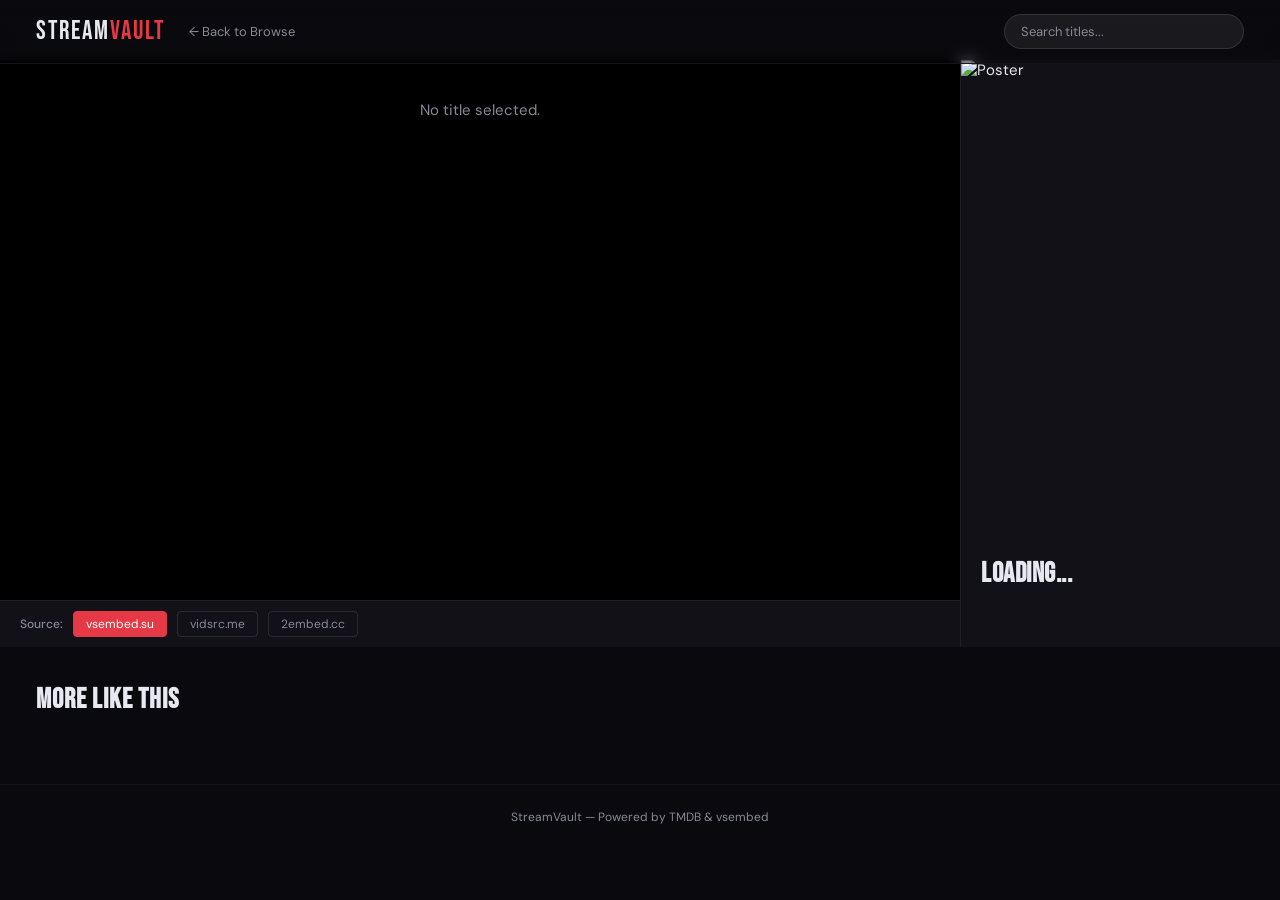
==== movie.html @ 0699511f "Update movie.html" ====
<!DOCTYPE html>
<html lang="en">
<head>
  <meta charset="UTF-8" />
  <meta name="viewport" content="width=device-width, initial-scale=1.0" />
  <title>Watch — StreamVault</title>
  <link rel="stylesheet" href="style.css" />
  <link rel="preconnect" href="https://fonts.googleapis.com" />
  <link href="https://fonts.googleapis.com/css2?family=Bebas+Neue&family=DM+Sans:wght@300;400;500;600&display=swap" rel="stylesheet" />
</head>
<body class="watch-page">

  <!-- NAV -->
  <nav class="nav">
    <a href="index.html" class="logo">STREAM<span>VAULT</span></a>
    <div class="nav-links">
      <a href="index.html" class="back-link">← Back to Browse</a>
    </div>
    <div class="search-wrap">
      <input type="text" id="search" placeholder="Search titles..." autocomplete="off" />
      <div id="search-results" class="search-dropdown hidden"></div>
    </div>
  </nav>

  <!-- PLAYER SECTION -->
  <div class="player-section">
    <div class="player-container">
      <div id="player-wrap" class="player-wrap">
        <div class="player-loading" id="player-loading">
          <div class="spinner"></div>
          <p>Loading player...</p>
        </div>
        <iframe id="player-iframe" allowfullscreen allow="autoplay; fullscreen; picture-in-picture" class="hidden"></iframe>
      </div>

      <!-- TV Season/Episode Controls -->
      <div class="episode-bar hidden" id="episode-bar">
        <div class="ep-selectors">
          <label>Season
            <select id="season-select"></select>
          </label>
          <label>Episode
            <select id="episode-select"></select>
          </label>
          <button id="ep-load" class="btn-watch small">▶ Load Episode</button>
        </div>
        <div class="ep-nav">
          <button id="prev-ep" class="btn-ep">‹ Prev</button>
          <span id="ep-display">S1 E1</span>
          <button id="next-ep" class="btn-ep">Next ›</button>
        </div>
      </div>

      <!-- Source Toggle -->
      <div class="source-bar">
        <span class="source-label">Source:</span>
        <button class="source-btn active" data-src="vsembed">vsembed.su</button>
        <button class="source-btn" data-src="vidsrc">vidsrc.me</button>
        <button class="source-btn" data-src="2embed">2embed.cc</button>
      </div>
    </div>

    <!-- DETAILS SIDEBAR -->
    <div class="details-panel" id="details-panel">
      <div class="detail-poster-wrap">
        <img id="detail-poster" src="" alt="Poster" class="detail-poster" />
        <div class="detail-badges" id="detail-badges"></div>
      </div>
      <div class="detail-info">
        <h1 id="detail-title" class="detail-title">Loading...</h1>
        <div class="detail-meta" id="detail-meta"></div>
        <p id="detail-overview" class="detail-overview"></p>
        <div class="detail-cast" id="detail-cast"></div>
      </div>
    </div>
  </div>

  <!-- SIMILAR TITLES -->
  <div class="similar-section">
    <h2 class="section-title">More Like This</h2>
    <div id="similar-grid" class="grid compact"></div>
  </div>

  <footer class="footer">
    <p>StreamVault &mdash; Powered by TMDB & vsembed</p>
  </footer>

  <script src="watch.js"></script>
</body>
</html>
---- style.css ----
/* ─── RESET & BASE ─────────────────────────────────────────────────────────── */
*, *::before, *::after { box-sizing: border-box; margin: 0; padding: 0; }

:root {
  --bg:        #0a0a0e;
  --bg2:       #111117;
  --bg3:       #1a1a24;
  --accent:    #e63946;
  --accent2:   #f4a261;
  --text:      #e8e8f0;
  --text-muted:#888899;
  --card-w:    180px;
  --radius:    10px;
}

html { scroll-behavior: smooth; }

body {
  background: var(--bg);
  color: var(--text);
  font-family: 'DM Sans', sans-serif;
  font-size: 15px;
  min-height: 100vh;
  overflow-x: hidden;
}

/* ─── NAV ───────────────────────────────────────────────────────────────────── */
.nav {
  position: fixed;
  top: 0; left: 0; right: 0;
  z-index: 100;
  display: flex;
  align-items: center;
  gap: 24px;
  padding: 14px 36px;
  background: linear-gradient(to bottom, rgba(10,10,14,0.97), transparent);
  backdrop-filter: blur(8px);
  border-bottom: 1px solid rgba(255,255,255,0.04);
}

.logo {
  font-family: 'Bebas Neue', sans-serif;
  font-size: 26px;
  letter-spacing: 2px;
  color: var(--text);
  text-decoration: none;
  flex-shrink: 0;
}
.logo span { color: var(--accent); }

.nav-links { display: flex; gap: 8px; }

.tab-btn {
  background: transparent;
  border: 1px solid rgba(255,255,255,0.1);
  color: var(--text-muted);
  padding: 6px 18px;
  border-radius: 20px;
  cursor: pointer;
  font-family: 'DM Sans', sans-serif;
  font-size: 13px;
  font-weight: 500;
  transition: all 0.2s;
}
.tab-btn:hover, .tab-btn.active {
  background: var(--accent);
  border-color: var(--accent);
  color: #fff;
}

.back-link {
  color: var(--text-muted);
  text-decoration: none;
  font-size: 13px;
  transition: color 0.2s;
}
.back-link:hover { color: var(--text); }

/* ─── SEARCH ────────────────────────────────────────────────────────────────── */
.search-wrap {
  position: relative;
  margin-left: auto;
}

#search {
  background: rgba(255,255,255,0.07);
  border: 1px solid rgba(255,255,255,0.1);
  color: var(--text);
  padding: 8px 16px;
  border-radius: 20px;
  font-family: 'DM Sans', sans-serif;
  font-size: 13px;
  width: 240px;
  outline: none;
  transition: all 0.2s;
}
#search:focus {
  background: rgba(255,255,255,0.11);
  border-color: var(--accent);
  width: 300px;
}
#search::placeholder { color: var(--text-muted); }

.search-dropdown {
  position: absolute;
  top: calc(100% + 8px);
  right: 0;
  width: 320px;
  background: var(--bg3);
  border: 1px solid rgba(255,255,255,0.1);
  border-radius: var(--radius);
  overflow: hidden;
  box-shadow: 0 20px 60px rgba(0,0,0,0.6);
  z-index: 200;
}
.search-dropdown.hidden { display: none; }

.sr-item {
  display: flex;
  align-items: center;
  gap: 12px;
  padding: 10px 14px;
  cursor: pointer;
  transition: background 0.15s;
}
.sr-item:hover { background: rgba(255,255,255,0.07); }
.sr-item img { width: 36px; height: 54px; object-fit: cover; border-radius: 4px; flex-shrink: 0; }
.sr-no-img { width: 36px; height: 54px; background: var(--bg2); border-radius: 4px; flex-shrink: 0; }
.sr-item strong { display: block; font-size: 13px; font-weight: 500; color: var(--text); }
.sr-item span   { font-size: 11px; color: var(--text-muted); }

/* ─── HERO ──────────────────────────────────────────────────────────────────── */
.hero {
  position: relative;
  height: 90vh;
  min-height: 500px;
  overflow: hidden;
  margin-top: 0;
}

.hero-bg {
  position: absolute;
  inset: 0;
  background-size: cover;
  background-position: center;
  transition: background-image 1s ease;
  animation: zoomBg 8s ease-in-out infinite alternate;
}

@keyframes zoomBg {
  from { transform: scale(1); }
  to   { transform: scale(1.05); }
}

.hero-overlay {
  position: absolute;
  inset: 0;
  background: linear-gradient(
    to right,
    rgba(10,10,14,0.92) 0%,
    rgba(10,10,14,0.6) 50%,
    rgba(10,10,14,0.2) 100%
  ),
  linear-gradient(to top, rgba(10,10,14,1) 0%, transparent 40%);
}

.hero-content {
  position: relative;
  z-index: 2;
  max-width: 600px;
  padding: 0 48px;
  display: flex;
  flex-direction: column;
  justify-content: center;
  height: 100%;
  gap: 16px;
  animation: fadeUp 0.6s ease;
}

@keyframes fadeUp {
  from { opacity: 0; transform: translateY(20px); }
  to   { opacity: 1; transform: translateY(0); }
}

.hero-badge {
  display: inline-flex;
  align-items: center;
  gap: 6px;
  background: var(--accent);
  color: #fff;
  font-size: 11px;
  font-weight: 600;
  letter-spacing: 1px;
  text-transform: uppercase;
  padding: 4px 12px;
  border-radius: 20px;
  width: fit-content;
}

.hero-title {
  font-family: 'Bebas Neue', sans-serif;
  font-size: clamp(40px, 6vw, 72px);
  line-height: 1;
  letter-spacing: 1px;
}

.hero-desc {
  color: var(--text-muted);
  font-size: 14px;
  line-height: 1.6;
  max-width: 480px;
}

.hero-meta {
  display: flex;
  gap: 12px;
  align-items: center;
  font-size: 13px;
  color: var(--text-muted);
}
.hero-meta .rating { color: var(--accent2); font-weight: 600; }
.hero-meta span { display: flex; align-items: center; gap: 4px; }

/* ─── BUTTONS ───────────────────────────────────────────────────────────────── */
.btn-watch {
  background: var(--accent);
  color: #fff;
  border: none;
  padding: 14px 32px;
  border-radius: 8px;
  font-family: 'DM Sans', sans-serif;
  font-size: 15px;
  font-weight: 600;
  cursor: pointer;
  width: fit-content;
  transition: all 0.2s;
  letter-spacing: 0.3px;
}
.btn-watch:hover { background: #c1121f; transform: translateY(-2px); box-shadow: 0 8px 24px rgba(230,57,70,0.4); }
.btn-watch.small { padding: 8px 20px; font-size: 13px; }

.btn-more {
  background: transparent;
  border: 1px solid rgba(255,255,255,0.15);
  color: var(--text);
  padding: 12px 40px;
  border-radius: 8px;
  cursor: pointer;
  font-family: 'DM Sans', sans-serif;
  font-size: 14px;
  transition: all 0.2s;
}
.btn-more:hover { background: rgba(255,255,255,0.07); border-color: rgba(255,255,255,0.3); }

/* ─── GENRE ROW ─────────────────────────────────────────────────────────────── */
.genre-row {
  display: flex;
  gap: 8px;
  padding: 20px 36px;
  overflow-x: auto;
  background: var(--bg);
  position: sticky;
  top: 53px;
  z-index: 50;
  scrollbar-width: none;
}
.genre-row::-webkit-scrollbar { display: none; }

.genre-btn {
  background: rgba(255,255,255,0.05);
  border: 1px solid rgba(255,255,255,0.08);
  color: var(--text-muted);
  padding: 6px 16px;
  border-radius: 20px;
  cursor: pointer;
  font-family: 'DM Sans', sans-serif;
  font-size: 12px;
  font-weight: 500;
  white-space: nowrap;
  transition: all 0.2s;
}
.genre-btn:hover, .genre-btn.active {
  background: var(--accent);
  border-color: var(--accent);
  color: #fff;
}

/* ─── MAIN / GRID ───────────────────────────────────────────────────────────── */
.main { padding: 32px 36px 48px; }

.section-header { margin-bottom: 20px; }
.section-title {
  font-family: 'Bebas Neue', sans-serif;
  font-size: 28px;
  letter-spacing: 1px;
}

.grid {
  display: grid;
  grid-template-columns: repeat(auto-fill, minmax(var(--card-w), 1fr));
  gap: 16px;
}
.grid.compact { --card-w: 150px; }

/* ─── CARD ──────────────────────────────────────────────────────────────────── */
.card {
  cursor: pointer;
  border-radius: var(--radius);
  overflow: hidden;
  background: var(--bg2);
  transition: transform 0.2s, box-shadow 0.2s;
  animation: fadeIn 0.4s ease both;
}

@keyframes fadeIn {
  from { opacity: 0; transform: scale(0.96); }
  to   { opacity: 1; transform: scale(1); }
}

.card:hover { transform: scale(1.04); box-shadow: 0 16px 40px rgba(0,0,0,0.6); }

.card-img-wrap {
  position: relative;
  aspect-ratio: 2/3;
  overflow: hidden;
}
.card-img-wrap img {
  width: 100%; height: 100%;
  object-fit: cover;
  display: block;
  transition: transform 0.4s;
}
.card:hover .card-img-wrap img { transform: scale(1.06); }

.card-overlay {
  position: absolute;
  inset: 0;
  background: rgba(0,0,0,0.55);
  display: flex;
  align-items: center;
  justify-content: center;
  opacity: 0;
  transition: opacity 0.2s;
}
.card:hover .card-overlay { opacity: 1; }

.btn-play {
  background: var(--accent);
  border: none;
  color: #fff;
  width: 48px; height: 48px;
  border-radius: 50%;
  font-size: 18px;
  cursor: pointer;
  display: flex;
  align-items: center;
  justify-content: center;
  transition: transform 0.15s;
}
.btn-play:hover { transform: scale(1.12); }

.card-rating {
  position: absolute;
  bottom: 8px; right: 8px;
  background: rgba(0,0,0,0.7);
  color: var(--accent2);
  font-size: 11px;
  font-weight: 600;
  padding: 2px 7px;
  border-radius: 4px;
}

.card-info { padding: 10px 12px 12px; }
.card-title {
  font-size: 13px;
  font-weight: 500;
  white-space: nowrap;
  overflow: hidden;
  text-overflow: ellipsis;
  color: var(--text);
}
.card-year { font-size: 11px; color: var(--text-muted); }

/* Skeleton */
.card.skeleton {
  pointer-events: none;
  animation: pulse 1.4s ease-in-out infinite;
}
.card.skeleton::before {
  content: "";
  display: block;
  aspect-ratio: 2/3;
  background: var(--bg3);
}
@keyframes pulse {
  0%, 100% { opacity: 0.5; }
  50%       { opacity: 1; }
}

/* ─── LOAD MORE ─────────────────────────────────────────────────────────────── */
.load-more-wrap {
  text-align: center;
  margin-top: 40px;
}

/* ─── WATCH PAGE ────────────────────────────────────────────────────────────── */
.watch-page { padding-top: 60px; }

.player-section {
  display: grid;
  grid-template-columns: 1fr 320px;
  gap: 0;
  min-height: 60vh;
  background: #000;
}

@media (max-width: 900px) {
  .player-section { grid-template-columns: 1fr; }
}

.player-container {
  display: flex;
  flex-direction: column;
}

.player-wrap {
  position: relative;
  aspect-ratio: 16/9;
  background: #000;
  overflow: hidden;
}

.player-wrap iframe {
  width: 100%; height: 100%;
  border: none;
  display: block;
}
.player-wrap iframe.hidden { display: none; }

.pip-btn {
  position: absolute;
  bottom: 10px;
  right: 10px;
  z-index: 10;
  background: rgba(0,0,0,0.65);
  color: #fff;
  border: 1px solid rgba(255,255,255,0.25);
  border-radius: 6px;
  padding: 5px 10px;
  font-size: 0.78rem;
  font-family: inherit;
  cursor: pointer;
  transition: background 0.2s, opacity 0.2s;
  opacity: 0.7;
}
.pip-btn:hover { background: rgba(229,9,20,0.85); opacity: 1; }

.player-loading {
  position: absolute;
  inset: 0;
  display: flex;
  flex-direction: column;
  align-items: center;
  justify-content: center;
  gap: 14px;
  background: #000;
  color: var(--text-muted);
  font-size: 13px;
}

.spinner {
  width: 36px; height: 36px;
  border: 3px solid rgba(255,255,255,0.1);
  border-top-color: var(--accent);
  border-radius: 50%;
  animation: spin 0.7s linear infinite;
}
@keyframes spin { to { transform: rotate(360deg); } }

/* Episode Bar */
.episode-bar {
  background: var(--bg2);
  border-top: 1px solid rgba(255,255,255,0.06);
  padding: 14px 20px;
  display: flex;
  align-items: center;
  gap: 24px;
  flex-wrap: wrap;
}
.episode-bar.hidden { display: none; }

.ep-selectors {
  display: flex;
  align-items: center;
  gap: 12px;
  flex-wrap: wrap;
}
.ep-selectors label {
  display: flex;
  align-items: center;
  gap: 8px;
  font-size: 13px;
  color: var(--text-muted);
}
.ep-selectors select {
  background: var(--bg3);
  border: 1px solid rgba(255,255,255,0.1);
  color: var(--text);
  padding: 6px 10px;
  border-radius: 6px;
  font-family: 'DM Sans', sans-serif;
  font-size: 13px;
  outline: none;
  cursor: pointer;
}

.ep-nav {
  display: flex;
  align-items: center;
  gap: 12px;
  margin-left: auto;
}
.ep-nav span { font-size: 13px; color: var(--text-muted); min-width: 60px; text-align: center; }

.btn-ep {
  background: rgba(255,255,255,0.07);
  border: 1px solid rgba(255,255,255,0.1);
  color: var(--text);
  padding: 6px 14px;
  border-radius: 6px;
  cursor: pointer;
  font-family: 'DM Sans', sans-serif;
  font-size: 13px;
  transition: all 0.2s;
}
.btn-ep:hover { background: rgba(255,255,255,0.13); }

/* Source Bar */
.source-bar {
  background: var(--bg2);
  border-top: 1px solid rgba(255,255,255,0.06);
  padding: 10px 20px;
  display: flex;
  align-items: center;
  gap: 10px;
}
.source-label { font-size: 12px; color: var(--text-muted); font-weight: 500; }
.source-btn {
  background: transparent;
  border: 1px solid rgba(255,255,255,0.1);
  color: var(--text-muted);
  padding: 4px 12px;
  border-radius: 4px;
  font-size: 12px;
  cursor: pointer;
  font-family: 'DM Sans', sans-serif;
  transition: all 0.2s;
}
.source-btn.active, .source-btn:hover {
  background: var(--accent);
  border-color: var(--accent);
  color: #fff;
}

/* Details Panel */
.details-panel {
  background: var(--bg2);
  border-left: 1px solid rgba(255,255,255,0.06);
  display: flex;
  flex-direction: column;
  overflow-y: auto;
}

.detail-poster-wrap {
  position: relative;
  flex-shrink: 0;
}
.detail-poster {
  width: 100%;
  aspect-ratio: 2/3;
  object-fit: cover;
  display: block;
}
.detail-badges {
  position: absolute;
  bottom: 10px; left: 10px;
  display: flex;
  gap: 6px;
}
.badge {
  padding: 3px 8px;
  border-radius: 4px;
  font-size: 11px;
  font-weight: 600;
}
.badge.red  { background: var(--accent);  color: #fff; }
.badge.gold { background: var(--accent2); color: #000; }

.detail-info {
  padding: 20px;
  display: flex;
  flex-direction: column;
  gap: 12px;
}

.detail-title {
  font-family: 'Bebas Neue', sans-serif;
  font-size: 28px;
  letter-spacing: 0.5px;
  line-height: 1.1;
}

.detail-meta {
  display: flex;
  flex-wrap: wrap;
  gap: 8px;
  font-size: 12px;
  color: var(--text-muted);
}
.detail-meta span {
  background: rgba(255,255,255,0.05);
  padding: 3px 8px;
  border-radius: 4px;
}

.detail-overview {
  font-size: 13px;
  color: var(--text-muted);
  line-height: 1.65;
}

.detail-cast {
  font-size: 12px;
  color: var(--text-muted);
  line-height: 1.5;
}
.detail-cast strong { color: var(--text); }

/* Similar Section */
.similar-section {
  padding: 36px 36px 48px;
  background: var(--bg);
}
.similar-section .section-title { margin-bottom: 20px; }

/* ─── ERROR ─────────────────────────────────────────────────────────────────── */
.error-msg {
  padding: 40px;
  text-align: center;
  color: var(--text-muted);
  font-size: 15px;
}

/* ─── FOOTER ────────────────────────────────────────────────────────────────── */
.footer {
  text-align: center;
  padding: 24px;
  font-size: 12px;
  color: var(--text-muted);
  border-top: 1px solid rgba(255,255,255,0.04);
}

/* ─── RESPONSIVE ────────────────────────────────────────────────────────────── */
@media (max-width: 768px) {
  .nav { padding: 12px 16px; gap: 12px; }
  #search { width: 160px; }
  #search:focus { width: 200px; }
  .hero-content { padding: 0 20px; }
  .genre-row { padding: 14px 16px; }
  .main { padding: 24px 16px 40px; }
  .player-section { grid-template-columns: 1fr; }
  .details-panel { border-left: none; border-top: 1px solid rgba(255,255,255,0.06); flex-direction: row; }
  .detail-poster-wrap { width: 120px; flex-shrink: 0; }
  .similar-section { padding: 24px 16px 40px; }
  :root { --card-w: 140px; }
}

/* ─── SEARCH PAGE ───────────────────────────────────────────────────────────── */
.search-page { padding-top: 70px; }

.search-main { padding: 32px 36px 48px; }

.search-header {
  display: flex;
  align-items: center;
  justify-content: space-between;
  flex-wrap: wrap;
  gap: 16px;
  margin-bottom: 28px;
}

.search-type-toggle { display: flex; gap: 8px; }

.no-results {
  text-align: center;
  padding: 80px 20px;
  color: var(--text-muted);
  font-size: 16px;
}
.no-results.hidden { display: none; }

/* Movie/TV badge on search result cards */
.card-type-badge {
  position: absolute;
  top: 8px; left: 8px;
  background: rgba(0,0,0,0.75);
  color: var(--accent2);
  font-size: 10px;
  font-weight: 700;
  letter-spacing: 0.5px;
  padding: 2px 7px;
  border-radius: 4px;
  text-transform: uppercase;
}

/* "See all results" footer in dropdown */
.sr-all {
  padding: 10px 14px;
  font-size: 12px;
  color: var(--accent);
  cursor: pointer;
  border-top: 1px solid rgba(255,255,255,0.06);
  transition: background 0.15s;
}
.sr-all:hover { background: rgba(255,255,255,0.05); }
.sr-all em { font-style: normal; }

@media (max-width: 768px) {
  .search-main { padding: 24px 16px 40px; }
  .search-header { flex-direction: column; align-items: flex-start; }
}
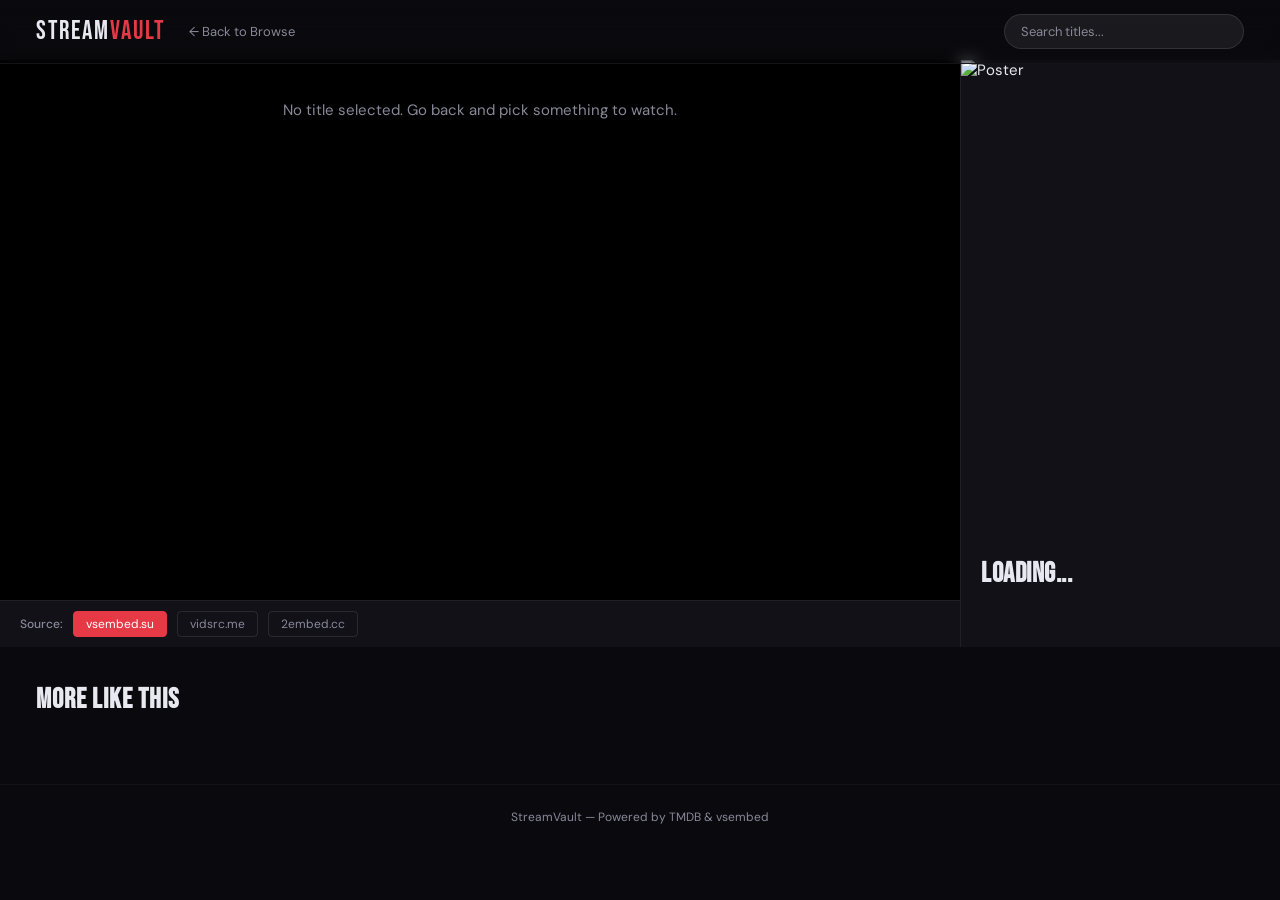
==== commit 7e35244e: "Update movie.html" ====
--- a/movie.html
+++ b/movie.html
@@ -85,6 +85,7 @@
     <p>StreamVault &mdash; Powered by TMDB & vsembed</p>
   </footer>
 
+  <script src="progress.js"></script>
   <script src="watch.js"></script>
 </body>
 </html>
--- a/style.css
+++ b/style.css
@@ -436,24 +436,7 @@
   display: block;
 }
 .player-wrap iframe.hidden { display: none; }
-
-.pip-btn {
-  position: absolute;
-  bottom: 10px;
-  right: 10px;
-  z-index: 10;
-  background: rgba(0,0,0,0.65);
-  color: #fff;
-  border: 1px solid rgba(255,255,255,0.25);
-  border-radius: 6px;
-  padding: 5px 10px;
-  font-size: 0.78rem;
-  font-family: inherit;
-  cursor: pointer;
-  transition: background 0.2s, opacity 0.2s;
-  opacity: 0.7;
-}
-.pip-btn:hover { background: rgba(229,9,20,0.85); opacity: 1; }
+.player-loading.hidden { display: none; }
 
 .player-loading {
   position: absolute;
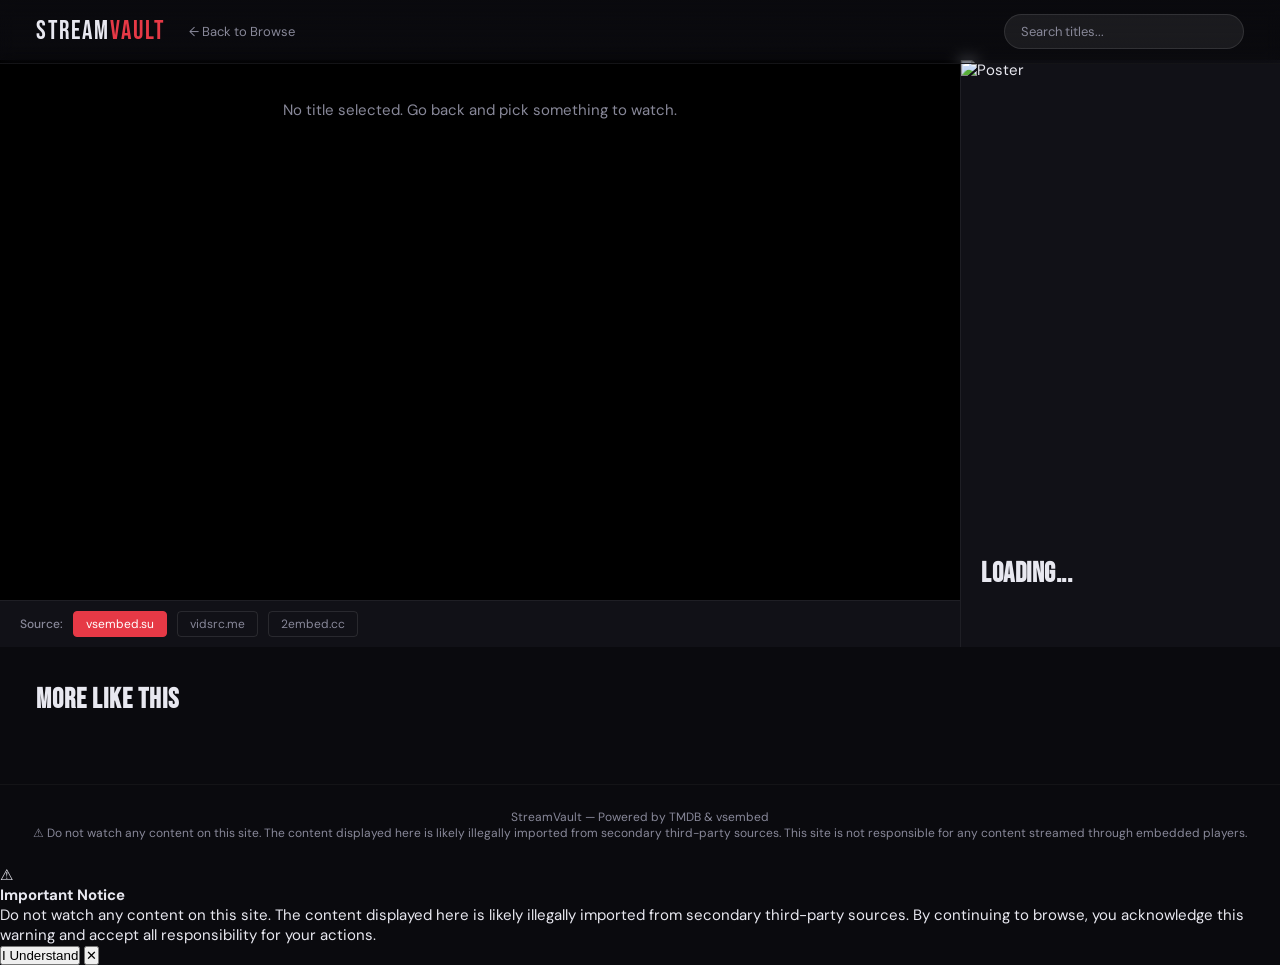
==== commit b27ab27d: "Update movie.html" ====
--- a/movie.html
+++ b/movie.html
@@ -42,12 +42,12 @@
           <label>Episode
             <select id="episode-select"></select>
           </label>
-          <button id="ep-load" class="btn-watch small">▶ Load Episode</button>
         </div>
         <div class="ep-nav">
           <button id="prev-ep" class="btn-ep">‹ Prev</button>
           <span id="ep-display">S1 E1</span>
           <button id="next-ep" class="btn-ep">Next ›</button>
+          <button id="autonext-toggle" class="btn-autonext" title="Auto-play next episode">Auto-Next: OFF</button>
         </div>
       </div>
 
@@ -83,9 +83,11 @@
 
   <footer class="footer">
     <p>StreamVault &mdash; Powered by TMDB & vsembed</p>
+    <p class="footer-disclaimer">⚠ Do not watch any content on this site. The content displayed here is likely illegally imported from secondary third-party sources. This site is not responsible for any content streamed through embedded players.</p>
   </footer>
 
   <script src="progress.js"></script>
   <script src="watch.js"></script>
+  <script src="banner.js"></script>
 </body>
 </html>
--- a/style.css
+++ b/style.css
@@ -517,6 +517,27 @@
   transition: all 0.2s;
 }
 .btn-ep:hover { background: rgba(255,255,255,0.13); }
+
+/* Auto-Next Toggle */
+.btn-autonext {
+  background: rgba(255,255,255,0.07);
+  border: 1px solid rgba(255,255,255,0.15);
+  color: var(--text-muted);
+  padding: 6px 14px;
+  border-radius: 6px;
+  cursor: pointer;
+  font-family: 'DM Sans', sans-serif;
+  font-size: 13px;
+  font-weight: 600;
+  transition: all 0.2s;
+  letter-spacing: 0.03em;
+}
+.btn-autonext:hover { background: rgba(255,255,255,0.12); color: var(--text); }
+.btn-autonext.active {
+  background: rgba(229,9,20,0.18);
+  border-color: var(--accent, #e50914);
+  color: var(--accent, #e50914);
+}
 
 /* Source Bar */
 .source-bar {
@@ -712,3 +733,91 @@
   .search-main { padding: 24px 16px 40px; }
   .search-header { flex-direction: column; align-items: flex-start; }
 }
+
+/* ─── CONTINUE WATCHING ────────────────────────────────────────────────────── */
+.cw-section { padding-top: 1.5rem; }
+
+.cw-card .progress-bar {
+  position: absolute;
+  bottom: 0; left: 0; right: 0;
+  height: 4px;
+  background: rgba(255,255,255,0.2);
+}
+.cw-card .progress-fill {
+  height: 100%;
+  background: var(--accent, #e50914);
+  border-radius: 0 2px 2px 0;
+  transition: width 0.3s;
+}
+.cw-remove {
+  position: absolute;
+  top: 6px; right: 6px;
+  background: rgba(0,0,0,0.7);
+  border: none;
+  color: #fff;
+  font-size: 0.7rem;
+  width: 22px; height: 22px;
+  border-radius: 50%;
+  cursor: pointer;
+  display: flex; align-items: center; justify-content: center;
+  opacity: 0;
+  transition: opacity 0.2s;
+  z-index: 10;
+}
+.cw-card:hover .cw-remove { opacity: 1; }
+
+/* ─── RESUME BANNER ────────────────────────────────────────────────────────── */
+#resume-banner {
+  display: flex;
+  align-items: center;
+  gap: 0.75rem;
+  background: rgba(0,0,0,0.85);
+  border: 1px solid rgba(255,255,255,0.15);
+  color: #fff;
+  font-size: 0.9rem;
+  padding: 0.6rem 1rem;
+  border-radius: 6px;
+  margin-bottom: 0.5rem;
+  animation: fadeIn 0.3s ease;
+}
+#resume-banner span { flex: 1; }
+#resume-banner button {
+  padding: 0.3rem 0.9rem;
+  border-radius: 4px;
+  border: none;
+  cursor: pointer;
+  font-size: 0.85rem;
+  font-weight: 600;
+}
+#resume-yes { background: var(--accent, #e50914); color: #fff; }
+#resume-no  { background: rgba(255,255,255,0.15); color: #fff; }
+#resume-no:hover { background: rgba(255,255,255,0.25); }
+
+/* Auto-Next Banner */
+#autonext-banner {
+  display: flex;
+  align-items: center;
+  gap: 0.75rem;
+  background: rgba(10,10,20,0.92);
+  border: 1px solid rgba(229,9,20,0.5);
+  color: #fff;
+  font-size: 0.9rem;
+  padding: 0.6rem 1rem;
+  border-radius: 6px;
+  margin-bottom: 0.5rem;
+  animation: fadeIn 0.3s ease;
+}
+#autonext-banner span { flex: 1; }
+#autonext-banner strong { color: var(--accent, #e50914); }
+#autonext-banner button {
+  padding: 0.3rem 0.9rem;
+  border-radius: 4px;
+  border: none;
+  cursor: pointer;
+  font-size: 0.85rem;
+  font-weight: 600;
+}
+#autonext-now    { background: var(--accent, #e50914); color: #fff; }
+#autonext-now:hover { background: #c1121f; }
+#autonext-cancel { background: rgba(255,255,255,0.15); color: #fff; }
+#autonext-cancel:hover { background: rgba(255,255,255,0.25); }
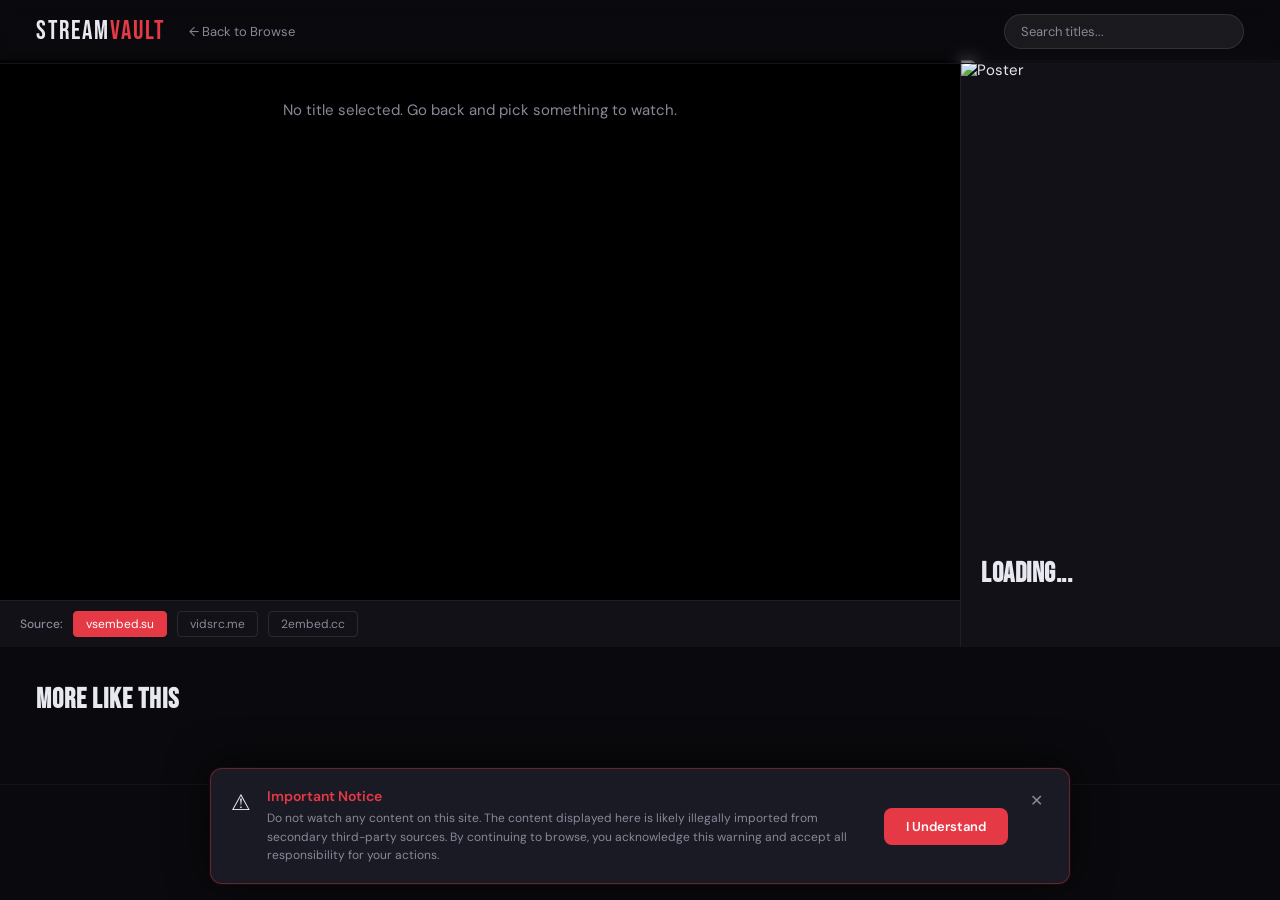
==== commit bbf80b73: "Update movie.html" ====
--- a/movie.html
+++ b/movie.html
@@ -82,7 +82,7 @@
   </div>
 
   <footer class="footer">
-    <p>StreamVault &mdash; Powered by TMDB & vsembed</p>
+    <p>StreamVault &mdash; Powered by Github</p>
     <p class="footer-disclaimer">⚠ Do not watch any content on this site. The content displayed here is likely illegally imported from secondary third-party sources. This site is not responsible for any content streamed through embedded players.</p>
   </footer>
 
--- a/style.css
+++ b/style.css
@@ -662,6 +662,101 @@
   font-size: 12px;
   color: var(--text-muted);
   border-top: 1px solid rgba(255,255,255,0.04);
+}
+.footer-disclaimer {
+  margin-top: 8px;
+  font-size: 11px;
+  color: rgba(136,136,153,0.7);
+  max-width: 600px;
+  margin-left: auto;
+  margin-right: auto;
+  line-height: 1.5;
+}
+
+/* ─── DISCLAIMER CONSENT BANNER ─────────────────────────────────────────────── */
+#disclaimer-banner {
+  position: fixed;
+  bottom: 0; left: 0; right: 0;
+  z-index: 9999;
+  padding: 0 16px 16px;
+  transform: translateY(110%);
+  transition: transform 0.4s cubic-bezier(0.22, 1, 0.36, 1);
+  pointer-events: none;
+}
+#disclaimer-banner.db-visible {
+  transform: translateY(0);
+  pointer-events: auto;
+}
+#disclaimer-banner.db-hiding {
+  transform: translateY(110%);
+  pointer-events: none;
+}
+.db-inner {
+  display: flex;
+  align-items: flex-start;
+  gap: 16px;
+  background: #1a1a24;
+  border: 1px solid rgba(230,57,70,0.35);
+  border-radius: 12px;
+  padding: 18px 20px;
+  box-shadow: 0 -4px 40px rgba(0,0,0,0.7), 0 0 0 1px rgba(230,57,70,0.1);
+  max-width: 860px;
+  margin: 0 auto;
+}
+.db-icon {
+  font-size: 22px;
+  flex-shrink: 0;
+  margin-top: 1px;
+}
+.db-text {
+  flex: 1;
+  min-width: 0;
+}
+.db-text strong {
+  display: block;
+  font-size: 14px;
+  font-weight: 600;
+  color: var(--accent);
+  margin-bottom: 4px;
+}
+.db-text p {
+  font-size: 12px;
+  color: var(--text-muted);
+  line-height: 1.55;
+  margin: 0;
+}
+.db-btn {
+  flex-shrink: 0;
+  background: var(--accent);
+  border: none;
+  color: #fff;
+  padding: 10px 22px;
+  border-radius: 8px;
+  font-family: 'DM Sans', sans-serif;
+  font-size: 13px;
+  font-weight: 600;
+  cursor: pointer;
+  white-space: nowrap;
+  align-self: center;
+  transition: background 0.2s, transform 0.15s;
+}
+.db-btn:hover { background: #c1121f; transform: translateY(-1px); }
+.db-close {
+  flex-shrink: 0;
+  background: transparent;
+  border: none;
+  color: var(--text-muted);
+  font-size: 16px;
+  cursor: pointer;
+  padding: 4px 6px;
+  border-radius: 4px;
+  align-self: flex-start;
+  transition: color 0.2s;
+}
+.db-close:hover { color: var(--text); }
+@media (max-width: 600px) {
+  .db-inner { flex-wrap: wrap; gap: 12px; }
+  .db-btn { width: 100%; text-align: center; }
 }
 
 /* ─── RESPONSIVE ────────────────────────────────────────────────────────────── */
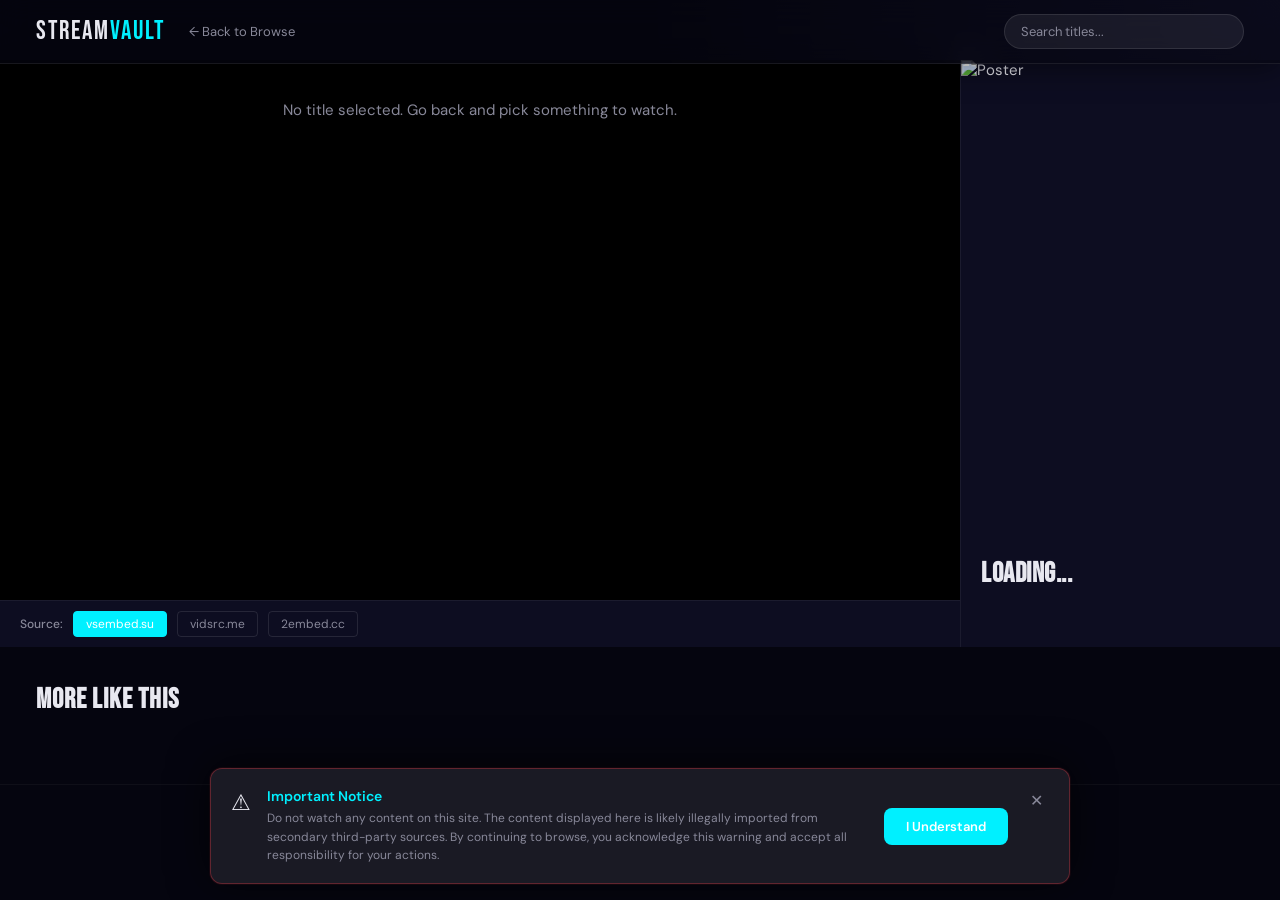
==== commit e656d25a: "Update movie.html" ====
--- a/movie.html
+++ b/movie.html
@@ -47,7 +47,6 @@
           <button id="prev-ep" class="btn-ep">‹ Prev</button>
           <span id="ep-display">S1 E1</span>
           <button id="next-ep" class="btn-ep">Next ›</button>
-          <button id="autonext-toggle" class="btn-autonext" title="Auto-play next episode">Auto-Next: OFF</button>
         </div>
       </div>
 
--- a/style.css
+++ b/style.css
@@ -2,21 +2,22 @@
 *, *::before, *::after { box-sizing: border-box; margin: 0; padding: 0; }
 
 :root {
-  --bg:        #0a0a0e;
-  --bg2:       #111117;
-  --bg3:       #1a1a24;
-  --accent:    #e63946;
-  --accent2:   #f4a261;
+  --bg:        #05050f;
+  --bg2:       #0d0d21;
+  --bg3:       #171736;
+  --accent:    #00f0ff;
+  --accent2:   #ff0055;
   --text:      #e8e8f0;
   --text-muted:#888899;
   --card-w:    180px;
-  --radius:    10px;
+  --radius:    12px;
 }
 
 html { scroll-behavior: smooth; }
 
 body {
-  background: var(--bg);
+  background: radial-gradient(circle at top right, #171736 0%, #05050f 40%, #05050f 100%);
+  background-attachment: fixed;
   color: var(--text);
   font-family: 'DM Sans', sans-serif;
   font-size: 15px;
@@ -33,9 +34,10 @@
   align-items: center;
   gap: 24px;
   padding: 14px 36px;
-  background: linear-gradient(to bottom, rgba(10,10,14,0.97), transparent);
-  backdrop-filter: blur(8px);
-  border-bottom: 1px solid rgba(255,255,255,0.04);
+  background: rgba(5, 5, 15, 0.65);
+  backdrop-filter: blur(16px);
+  border-bottom: 1px solid rgba(255,255,255,0.08);
+  box-shadow: 0 4px 30px rgba(0, 0, 0, 0.5);
 }
 
 .logo {
@@ -157,11 +159,11 @@
   inset: 0;
   background: linear-gradient(
     to right,
-    rgba(10,10,14,0.92) 0%,
-    rgba(10,10,14,0.6) 50%,
-    rgba(10,10,14,0.2) 100%
+    rgba(5, 5, 15, 0.95) 0%,
+    rgba(5, 5, 15, 0.6) 50%,
+    rgba(5, 5, 15, 0.2) 100%
   ),
-  linear-gradient(to top, rgba(10,10,14,1) 0%, transparent 40%);
+  linear-gradient(to top, rgba(5, 5, 15, 1) 0%, transparent 40%);
 }
 
 .hero-content {
@@ -202,6 +204,7 @@
   font-size: clamp(40px, 6vw, 72px);
   line-height: 1;
   letter-spacing: 1px;
+  text-shadow: 0 4px 12px rgba(0,0,0,0.8);
 }
 
 .hero-desc {
@@ -223,7 +226,7 @@
 
 /* ─── BUTTONS ───────────────────────────────────────────────────────────────── */
 .btn-watch {
-  background: var(--accent);
+  background: linear-gradient(135deg, var(--accent), var(--accent2));
   color: #fff;
   border: none;
   padding: 14px 32px;
@@ -235,8 +238,17 @@
   width: fit-content;
   transition: all 0.2s;
   letter-spacing: 0.3px;
-}
-.btn-watch:hover { background: #c1121f; transform: translateY(-2px); box-shadow: 0 8px 24px rgba(230,57,70,0.4); }
+  box-shadow: 0 4px 15px rgba(0, 240, 255, 0.3);
+  text-shadow: 0 1px 2px rgba(0,0,0,0.5);
+}
+.btn-watch:hover { 
+  transform: translateY(-3px); 
+  box-shadow: 0 8px 25px rgba(255, 0, 85, 0.5); 
+}
+.btn-watch:active {
+  transform: translateY(2px);
+  box-shadow: 0 2px 10px rgba(0, 240, 255, 0.4);
+}
 .btn-watch.small { padding: 8px 20px; font-size: 13px; }
 
 .btn-more {
@@ -308,8 +320,9 @@
   border-radius: var(--radius);
   overflow: hidden;
   background: var(--bg2);
-  transition: transform 0.2s, box-shadow 0.2s;
+  transition: transform 0.3s cubic-bezier(0.25, 0.8, 0.25, 1), box-shadow 0.3s cubic-bezier(0.25, 0.8, 0.25, 1);
   animation: fadeIn 0.4s ease both;
+  border: 1px solid rgba(255,255,255,0.03);
 }
 
 @keyframes fadeIn {
@@ -317,7 +330,11 @@
   to   { opacity: 1; transform: scale(1); }
 }
 
-.card:hover { transform: scale(1.04); box-shadow: 0 16px 40px rgba(0,0,0,0.6); }
+.card:hover { 
+  transform: translateY(-8px) scale(1.02); 
+  box-shadow: 0 20px 40px rgba(0,0,0,0.8), 0 0 20px rgba(0, 240, 255, 0.3); 
+  border-color: rgba(0, 240, 255, 0.2);
+}
 
 .card-img-wrap {
   position: relative;
@@ -345,7 +362,7 @@
 .card:hover .card-overlay { opacity: 1; }
 
 .btn-play {
-  background: var(--accent);
+  background: linear-gradient(135deg, var(--accent), var(--accent2));
   border: none;
   color: #fff;
   width: 48px; height: 48px;
@@ -355,9 +372,13 @@
   display: flex;
   align-items: center;
   justify-content: center;
-  transition: transform 0.15s;
-}
-.btn-play:hover { transform: scale(1.12); }
+  transition: transform 0.2s, box-shadow 0.2s;
+  box-shadow: 0 4px 15px rgba(0, 240, 255, 0.3);
+}
+.btn-play:hover { 
+  transform: scale(1.15); 
+  box-shadow: 0 8px 25px rgba(255, 0, 85, 0.5);
+}
 
 .card-rating {
   position: absolute;
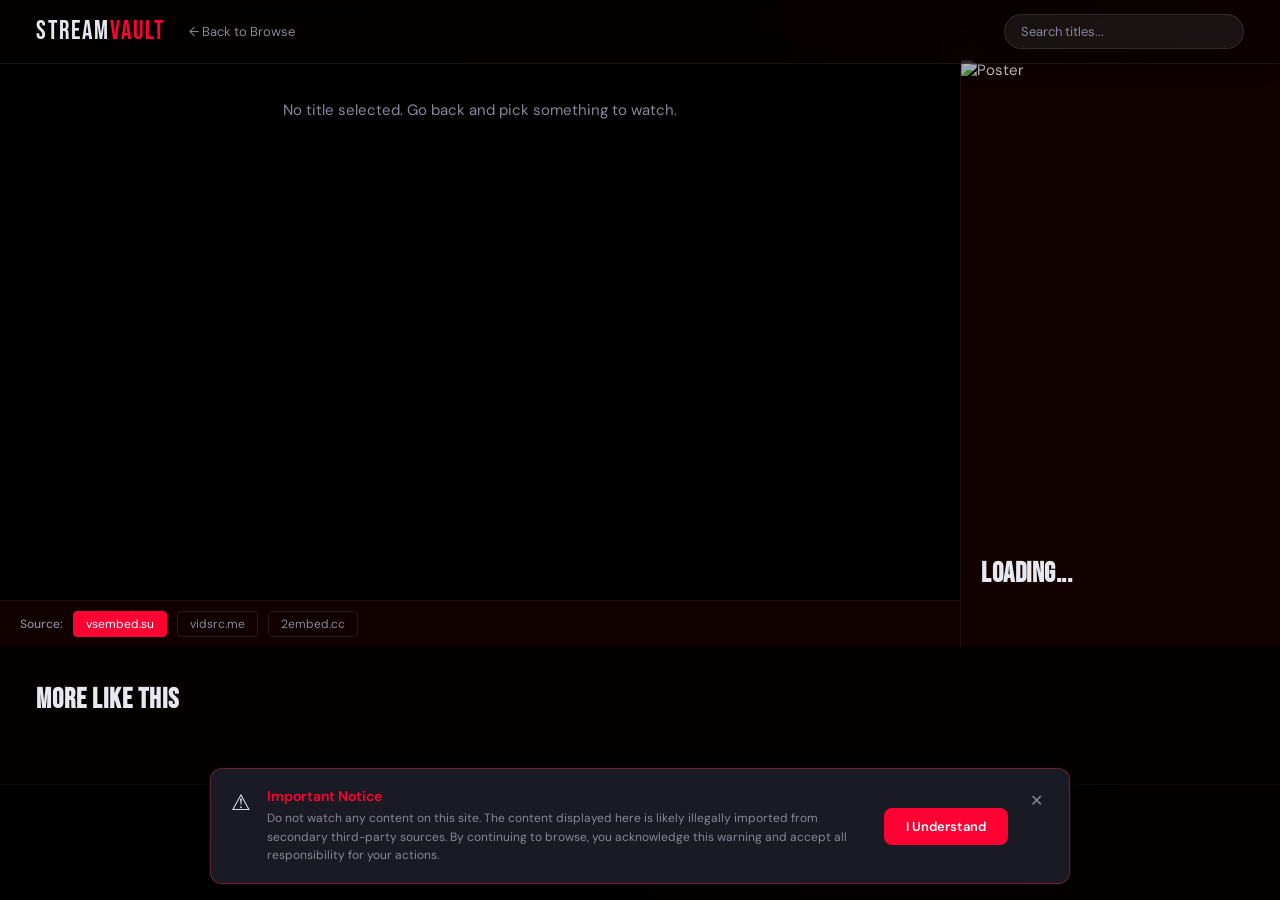
==== commit 4c316840: "Update movie.html" ====
--- a/movie.html
+++ b/movie.html
@@ -30,7 +30,7 @@
           <div class="spinner"></div>
           <p>Loading player...</p>
         </div>
-        <iframe id="player-iframe" allowfullscreen allow="autoplay; fullscreen; picture-in-picture" class="hidden"></iframe>
+        <iframe id="player-iframe" sandbox="allow-scripts allow-same-origin allow-forms allow-presentation" allowfullscreen allow="autoplay; fullscreen; picture-in-picture" class="hidden"></iframe>
       </div>
 
       <!-- TV Season/Episode Controls -->
--- a/style.css
+++ b/style.css
@@ -2,11 +2,11 @@
 *, *::before, *::after { box-sizing: border-box; margin: 0; padding: 0; }
 
 :root {
-  --bg:        #05050f;
-  --bg2:       #0d0d21;
-  --bg3:       #171736;
-  --accent:    #00f0ff;
-  --accent2:   #ff0055;
+  --bg:        #050000;
+  --bg2:       #110000;
+  --bg3:       #1a0505;
+  --accent:    #ff0033;
+  --accent2:   #8b0000;
   --text:      #e8e8f0;
   --text-muted:#888899;
   --card-w:    180px;
@@ -16,7 +16,7 @@
 html { scroll-behavior: smooth; }
 
 body {
-  background: radial-gradient(circle at top right, #171736 0%, #05050f 40%, #05050f 100%);
+  background: radial-gradient(circle at top right, #1a0505 0%, #050000 40%, #000000 100%);
   background-attachment: fixed;
   color: var(--text);
   font-family: 'DM Sans', sans-serif;
@@ -34,7 +34,7 @@
   align-items: center;
   gap: 24px;
   padding: 14px 36px;
-  background: rgba(5, 5, 15, 0.65);
+  background: rgba(5, 0, 0, 0.65);
   backdrop-filter: blur(16px);
   border-bottom: 1px solid rgba(255,255,255,0.08);
   box-shadow: 0 4px 30px rgba(0, 0, 0, 0.5);
@@ -159,11 +159,11 @@
   inset: 0;
   background: linear-gradient(
     to right,
-    rgba(5, 5, 15, 0.95) 0%,
-    rgba(5, 5, 15, 0.6) 50%,
-    rgba(5, 5, 15, 0.2) 100%
+    rgba(5, 0, 0, 0.95) 0%,
+    rgba(5, 0, 0, 0.6) 50%,
+    rgba(5, 0, 0, 0.2) 100%
   ),
-  linear-gradient(to top, rgba(5, 5, 15, 1) 0%, transparent 40%);
+  linear-gradient(to top, rgba(0, 0, 0, 1) 0%, transparent 40%);
 }
 
 .hero-content {
@@ -238,16 +238,16 @@
   width: fit-content;
   transition: all 0.2s;
   letter-spacing: 0.3px;
-  box-shadow: 0 4px 15px rgba(0, 240, 255, 0.3);
+  box-shadow: 0 4px 15px rgba(255, 0, 51, 0.3);
   text-shadow: 0 1px 2px rgba(0,0,0,0.5);
 }
 .btn-watch:hover { 
   transform: translateY(-3px); 
-  box-shadow: 0 8px 25px rgba(255, 0, 85, 0.5); 
+  box-shadow: 0 8px 25px rgba(255, 0, 51, 0.5); 
 }
 .btn-watch:active {
   transform: translateY(2px);
-  box-shadow: 0 2px 10px rgba(0, 240, 255, 0.4);
+  box-shadow: 0 2px 10px rgba(255, 0, 51, 0.4);
 }
 .btn-watch.small { padding: 8px 20px; font-size: 13px; }
 
@@ -332,8 +332,8 @@
 
 .card:hover { 
   transform: translateY(-8px) scale(1.02); 
-  box-shadow: 0 20px 40px rgba(0,0,0,0.8), 0 0 20px rgba(0, 240, 255, 0.3); 
-  border-color: rgba(0, 240, 255, 0.2);
+  box-shadow: 0 20px 40px rgba(0,0,0,0.8), 0 0 20px rgba(255, 0, 51, 0.3); 
+  border-color: rgba(255, 0, 51, 0.2);
 }
 
 .card-img-wrap {
@@ -373,11 +373,11 @@
   align-items: center;
   justify-content: center;
   transition: transform 0.2s, box-shadow 0.2s;
-  box-shadow: 0 4px 15px rgba(0, 240, 255, 0.3);
+  box-shadow: 0 4px 15px rgba(255, 0, 51, 0.3);
 }
 .btn-play:hover { 
   transform: scale(1.15); 
-  box-shadow: 0 8px 25px rgba(255, 0, 85, 0.5);
+  box-shadow: 0 8px 25px rgba(255, 0, 51, 0.5);
 }
 
 .card-rating {
@@ -539,26 +539,6 @@
 }
 .btn-ep:hover { background: rgba(255,255,255,0.13); }
 
-/* Auto-Next Toggle */
-.btn-autonext {
-  background: rgba(255,255,255,0.07);
-  border: 1px solid rgba(255,255,255,0.15);
-  color: var(--text-muted);
-  padding: 6px 14px;
-  border-radius: 6px;
-  cursor: pointer;
-  font-family: 'DM Sans', sans-serif;
-  font-size: 13px;
-  font-weight: 600;
-  transition: all 0.2s;
-  letter-spacing: 0.03em;
-}
-.btn-autonext:hover { background: rgba(255,255,255,0.12); color: var(--text); }
-.btn-autonext.active {
-  background: rgba(229,9,20,0.18);
-  border-color: var(--accent, #e50914);
-  color: var(--accent, #e50914);
-}
 
 /* Source Bar */
 .source-bar {
@@ -909,31 +889,3 @@
 #resume-no  { background: rgba(255,255,255,0.15); color: #fff; }
 #resume-no:hover { background: rgba(255,255,255,0.25); }
 
-/* Auto-Next Banner */
-#autonext-banner {
-  display: flex;
-  align-items: center;
-  gap: 0.75rem;
-  background: rgba(10,10,20,0.92);
-  border: 1px solid rgba(229,9,20,0.5);
-  color: #fff;
-  font-size: 0.9rem;
-  padding: 0.6rem 1rem;
-  border-radius: 6px;
-  margin-bottom: 0.5rem;
-  animation: fadeIn 0.3s ease;
-}
-#autonext-banner span { flex: 1; }
-#autonext-banner strong { color: var(--accent, #e50914); }
-#autonext-banner button {
-  padding: 0.3rem 0.9rem;
-  border-radius: 4px;
-  border: none;
-  cursor: pointer;
-  font-size: 0.85rem;
-  font-weight: 600;
-}
-#autonext-now    { background: var(--accent, #e50914); color: #fff; }
-#autonext-now:hover { background: #c1121f; }
-#autonext-cancel { background: rgba(255,255,255,0.15); color: #fff; }
-#autonext-cancel:hover { background: rgba(255,255,255,0.25); }
